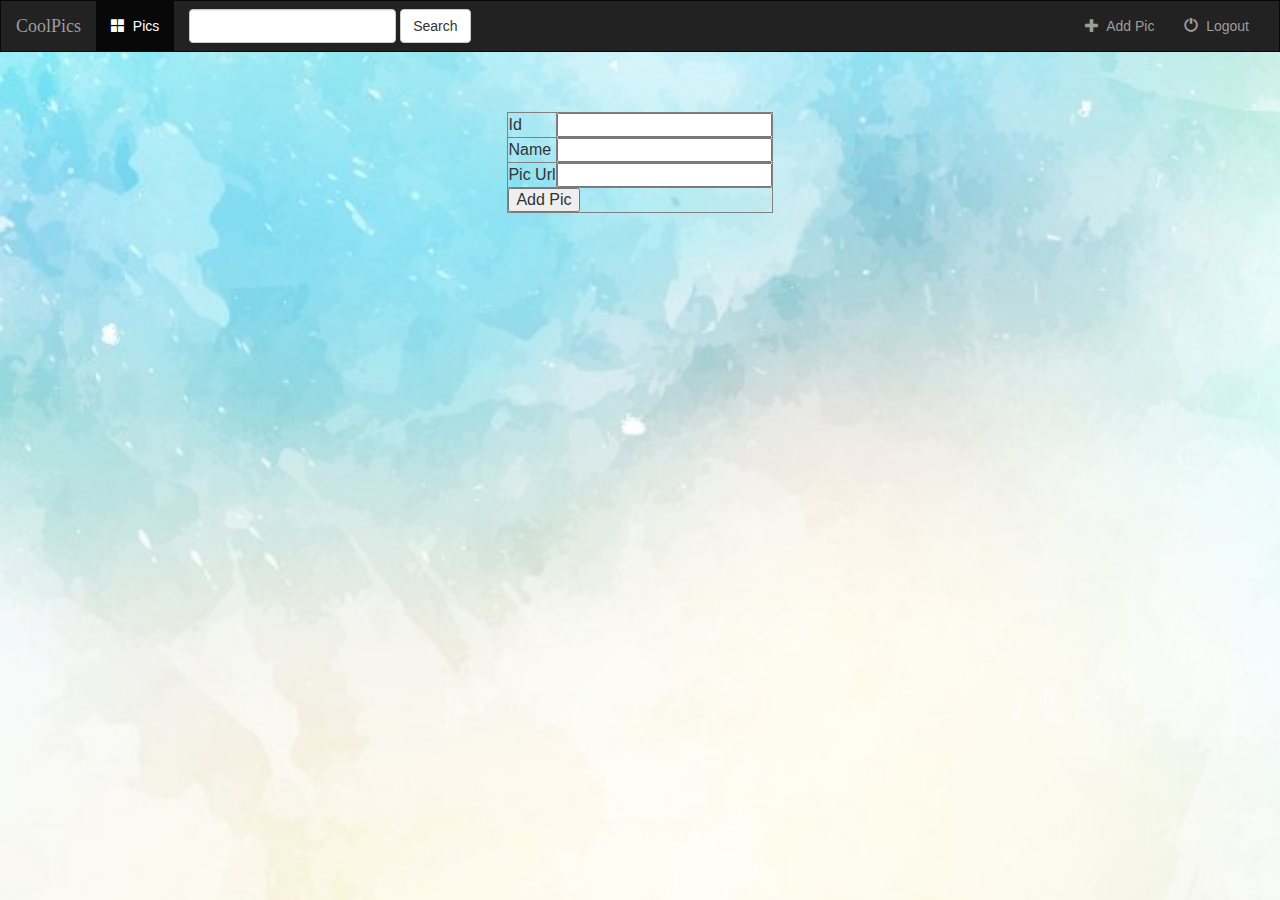
==== addpic.html @ e24606ea "Add files via upload" ====
<html>
<head>
	<title>CoolPics</title>
	<link rel="stylesheet" href="https://maxcdn.bootstrapcdn.com/bootstrap/3.3.7/css/bootstrap.min.css">
	<script src="https://ajax.googleapis.com/ajax/libs/jquery/3.2.1/jquery.min.js"></script>
	<script src="https://maxcdn.bootstrapcdn.com/bootstrap/3.3.7/js/bootstrap.min.js"></script>
	<link rel="stylesheet" href="//fonts.googleapis.com/css?family=Open+Sans:300,400,600,700&amp;lang=en" />
	<link rel="stylesheet" type="text/css" href="style.css" />

</head>
<body>

<nav class="navbar navbar-inverse">
    <div class="container-fluid">
	<div class="navbar-header">
		<button type="button" class="navbar-toggle" data-toggle="collapse" data-target="#topNavBar">
			 <span class="icon-bar"></span>
			 <span class="icon-bar"></span>
			 <span class="icon-bar"></span>
		</button>
		<a class="navbar-brand" href="index.html">CoolPics</a>
	</div>
	
    <!-- items -->
	<div class="collapse navbar-collapse" id="topNavBar">
		
		<ul class="nav navbar-nav">
			<li class="active">
				<a href="index.html">	
					<span class="glyphicon glyphicon-th-large" aria-hidden="true"></span>&nbsp;
					Pics
				</a>
			</li>
		</ul>

		<form class="navbar-form navbar-left" role="search" method="get" action="#">
			<div class="form-group">
				<input type="text" class="form-control" name="q" value="">
			</div>
			<button type="submit" class="btn btn-default">Search</button>
		
		</form>

		<ul class="nav navbar-nav navbar-right">
			<li class="">
				<a href="addpic.html">	
					<span class="glyphicon glyphicon-plus" aria-hidden="true"></span>&nbsp;
					Add Pic
				</a>
			</li>
			<li class="">
				<a href="#">	
					<span class="glyphicon glyphicon-off" aria-hidden="true"></span>&nbsp;
					Logout
				</a>
			</li>
		</ul>

	</div>
    </div>
</nav>
<br><br>
<div class="container-fluid">
<form action="addpic.php">
		<table border="1" align="center">
			<tr>
				<td>Id</td>
				<td><input type="text" name="txtId"></td>
			</tr>
			
			<tr>
				<td>Name</td>
				<td><input type="text" name="txtName"></td>
			</tr>
			<tr>
				<td>Pic Url</td>
				<td><input type="text" name="txtUrl"></td>
			</tr>
			
			<tr>
				<td  colspan='2'>
					<input type="submit" name="btnAdd" value="Add Pic">&nbsp;&nbsp;
					
				</td>
			</tr>
	</form>

</div>
</body>
</html>
---- style.css ----
html,body { 
  background: url(images/back.jpg) no-repeat center center fixed; 
  -webkit-background-size: cover;
  -moz-background-size: cover;
  -o-background-size: cover;
  background-size: cover;
}

.navbar{
	border-radius:0;
	
}

.navbar-brand{
	font-family:'Satisfy', cursive; 
}

a {
	text-decoration: none;
}
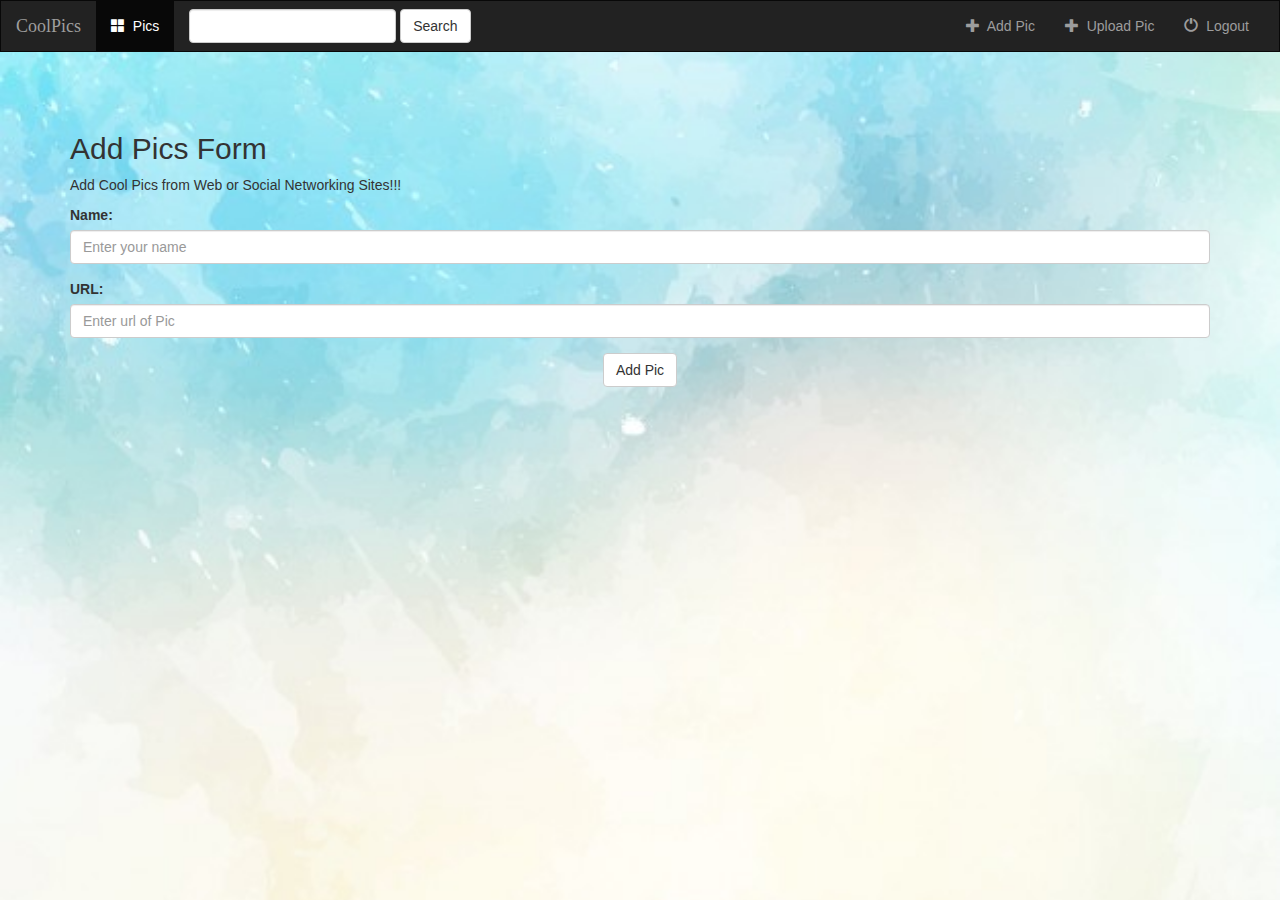
==== commit 96188765: "Update addpic.html" ====
--- a/addpic.html
+++ b/addpic.html
@@ -26,7 +26,7 @@
 		
 		<ul class="nav navbar-nav">
 			<li class="active">
-				<a href="index.html">	
+				<a href="pics.php">	
 					<span class="glyphicon glyphicon-th-large" aria-hidden="true"></span>&nbsp;
 					Pics
 				</a>
@@ -48,8 +48,14 @@
 					Add Pic
 				</a>
 			</li>
+                         <li class="">
+				<a href="FileUpload.php">	
+					<span class="glyphicon glyphicon-plus" aria-hidden="true"></span>&nbsp;
+					Upload Pic
+				</a>
+			</li>
 			<li class="">
-				<a href="#">	
+				<a href="https://github.com/arindam-modak">	
 					<span class="glyphicon glyphicon-off" aria-hidden="true"></span>&nbsp;
 					Logout
 				</a>
@@ -59,7 +65,7 @@
 	</div>
     </div>
 </nav>
-<br><br>
+<!--
 <div class="container-fluid">
 <form action="addpic.php">
 		<table border="1" align="center">
@@ -86,5 +92,25 @@
 	</form>
 
 </div>
+-->
+
+<br><br>
+<div class="container">
+  <h2>Add Pics Form</h2>
+  <p>Add Cool Pics from Web or Social Networking Sites!!!</p>
+  <form class="form" action="addpic.php" method="POST">
+      <div class="form-group">
+          <label for="email">Name:</label>
+          <input type="text" name="txtName" class="form-control" placeholder="Enter your name">
+      </div>
+     <div class="form-group">
+          <label for="email">URL:</label>
+          <input type="text" name="txtUrl" class="form-control" placeholder="Enter url of Pic">
+     </div>
+     <center><input type="submit" name="btnAdd" class="btn btn-default" value="Add Pic"></center>
+    
+</form>
+</div>
+
 </body>
-</html>+</html>
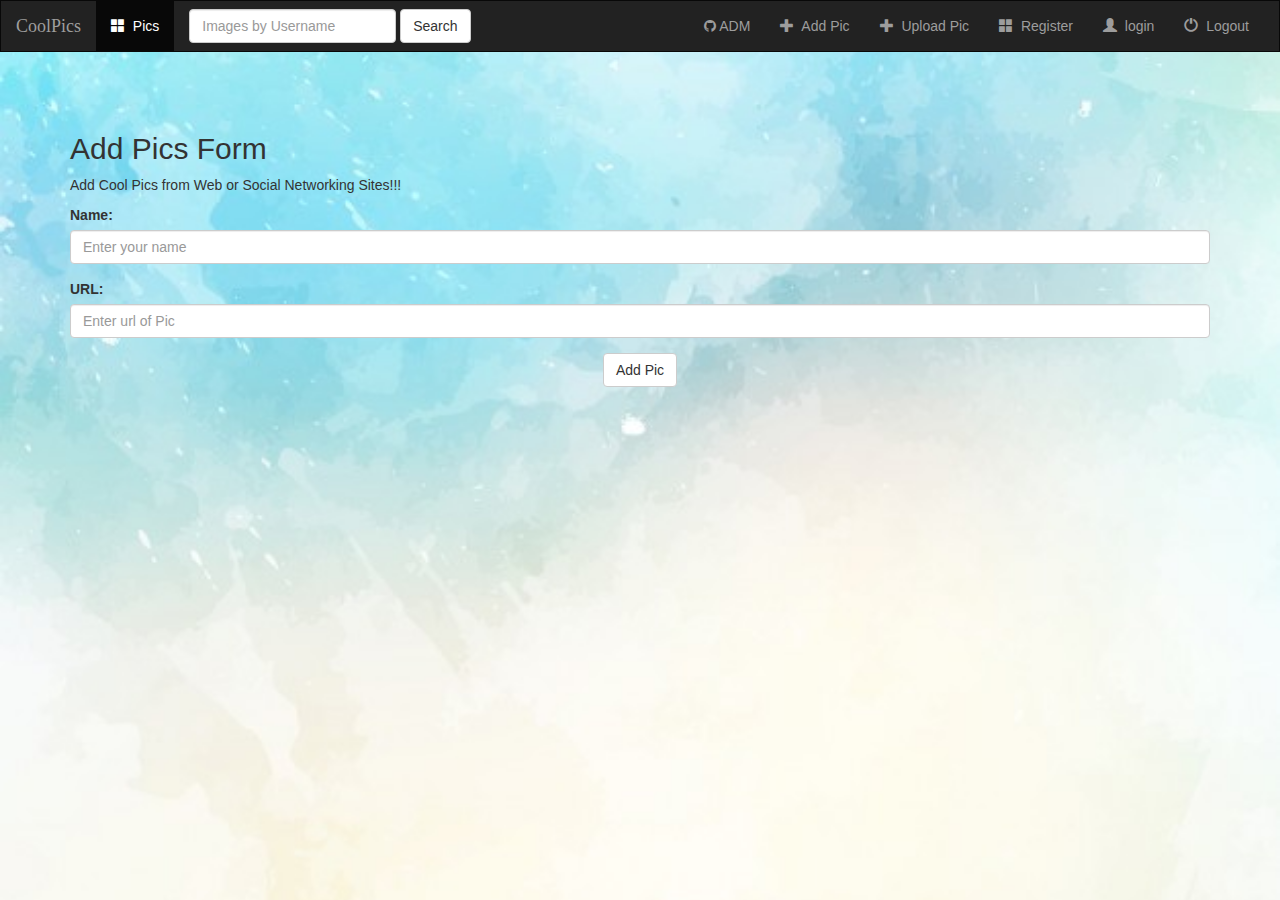
==== commit d1bc5d28: "Update addpic.html" ====
--- a/addpic.html
+++ b/addpic.html
@@ -1,8 +1,10 @@
 <html>
 <head>
-	<title>CoolPics</title>
+	<title>Add Pics</title>
 	<link rel="stylesheet" href="https://maxcdn.bootstrapcdn.com/bootstrap/3.3.7/css/bootstrap.min.css">
 	<script src="https://ajax.googleapis.com/ajax/libs/jquery/3.2.1/jquery.min.js"></script>
+        <link rel="icon" href="Penguins.jpg">
+        <link rel="stylesheet" type="text/css" href="https://maxcdn.bootstrapcdn.com/font-awesome/4.7.0/css/font-awesome.min.css">
 	<script src="https://maxcdn.bootstrapcdn.com/bootstrap/3.3.7/js/bootstrap.min.js"></script>
 	<link rel="stylesheet" href="//fonts.googleapis.com/css?family=Open+Sans:300,400,600,700&amp;lang=en" />
 	<link rel="stylesheet" type="text/css" href="style.css" />
@@ -33,9 +35,9 @@
 			</li>
 		</ul>
 
-		<form class="navbar-form navbar-left" role="search" method="get" action="#">
+		<form class="navbar-form navbar-left" role="search" method="get" action="search.php">
 			<div class="form-group">
-				<input type="text" class="form-control" name="q" value="">
+				<input type="text" class="form-control" name="q" placeholder="Images by Username">
 			</div>
 			<button type="submit" class="btn btn-default">Search</button>
 		
@@ -43,19 +45,34 @@
 
 		<ul class="nav navbar-nav navbar-right">
 			<li class="">
-				<a href="addpic.html">	
+                               <a href="https://github.com/arindam-modak" style="text-decoration:none;"><i class="fa fa-github" aria-hidden="true"></i> ADM</a>
+                        </li>
+			<li class="">
+				<a href="addpic.php">	
 					<span class="glyphicon glyphicon-plus" aria-hidden="true"></span>&nbsp;
 					Add Pic
 				</a>
 			</li>
-                         <li class="">
+                        <li class="">
 				<a href="FileUpload.php">	
 					<span class="glyphicon glyphicon-plus" aria-hidden="true"></span>&nbsp;
 					Upload Pic
 				</a>
 			</li>
+                        <li class="">
+				<a href="register.php">	
+					<span class="glyphicon glyphicon-th-large" aria-hidden="true"></span>&nbsp;
+					Register
+				</a>
+			</li>
+                        <li class="">
+				<a href="login.php">	
+					<span class="glyphicon glyphicon-user" aria-hidden="true"></span>&nbsp;
+					login
+				</a>
+			</li>
 			<li class="">
-				<a href="https://github.com/arindam-modak">	
+				<a href="logout.php">	
 					<span class="glyphicon glyphicon-off" aria-hidden="true"></span>&nbsp;
 					Logout
 				</a>
